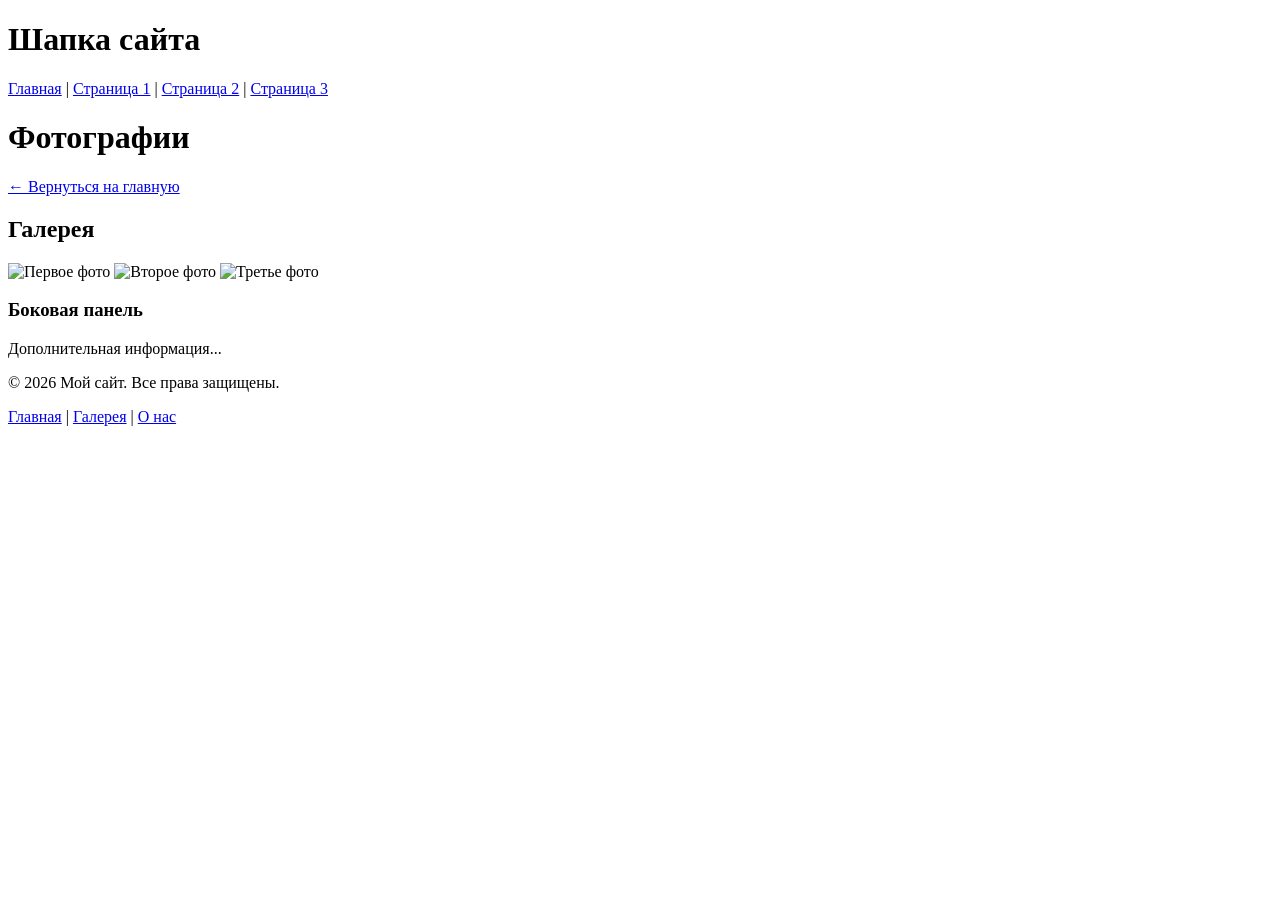
==== 1_photo.html @ 79c18a42 "Add files via upload" ====
<!DOCTYPE html>
<html lang="ru">
<head>
    <meta charset="UTF-8">
    <meta name="viewport" content="width=device-width, initial-scale=1.0">
    <title>Мурчальня</title>
    <link rel="stylesheet" href="styles/style.css">
    <link rel="icon" href="images/favicon.png" type="image/png">
</head>
<body>

    <header>
        <h1>Шапка сайта</h1>
    </header>

    <nav>
        <a href="index.html">Главная</a> |
        <a href="1_photo.html">Страница 1</a> |
        <a href="2_audio.html">Страница 2</a> |
        <a href="3_video.html">Страница 3</a>
    </nav>

    <div class="container">
        <main>
            <h1>Фотографии</h1>
            <p><a href="index.html">← Вернуться на главную</a></p>

            <h2>Галерея</h2>
            <img src="images/photo1.jpg" alt="Первое фото" width="300">
            <img src="images/photo2.jpg" alt="Второе фото" width="300">
            <img src="images/photo3.jpg" alt="Третье фото" width="300">
        </main>

        <aside>
            <h3>Боковая панель</h3>
            <p>Дополнительная информация...</p>
        </aside>
    </div>

    <footer>
        <p>&copy; 2026 Мой сайт. Все права защищены.</p>
        <div class="footer-links">
            <a href="index.html">Главная</a> | 
            <a href="1_photo.html">Галерея</a> | 
            <a href="#">О нас</a>
        </div>
    </footer>

</body>
</html>
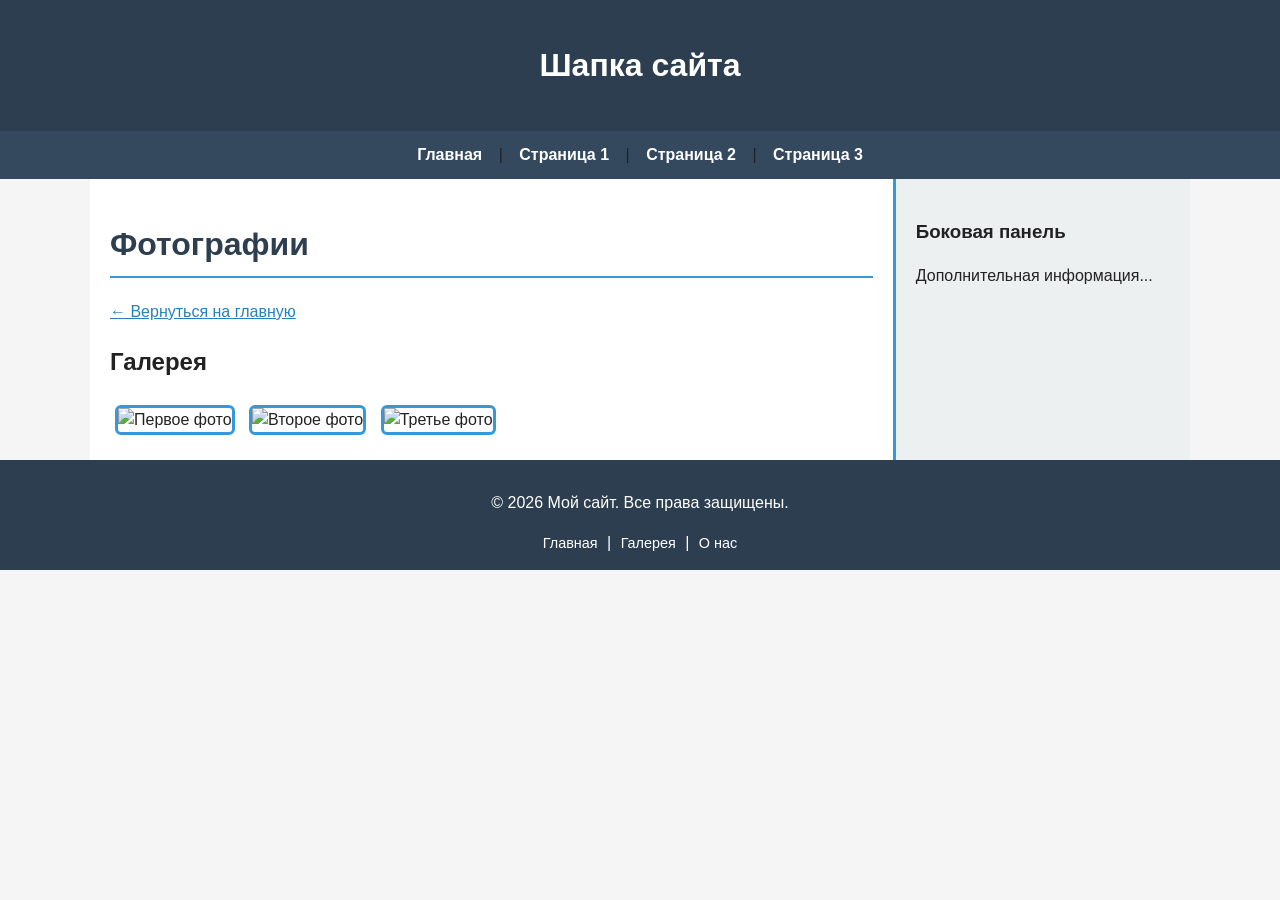
==== commit 3836daba: "1_photo.html" ====
--- a/1_photo.html
+++ b/1_photo.html
@@ -4,7 +4,7 @@
     <meta charset="UTF-8">
     <meta name="viewport" content="width=device-width, initial-scale=1.0">
     <title>Мурчальня</title>
-    <link rel="stylesheet" href="styles/style.css">
+    <link rel="stylesheet" href="style.css">
     <link rel="icon" href="images/favicon.png" type="image/png">
 </head>
 <body>
@@ -47,4 +47,4 @@
     </footer>
 
 </body>
-</html>+</html>
--- a/style.css
+++ b/style.css
@@ -0,0 +1,192 @@
+.hero {
+    background-color: #e3f2fd; /* Светло-голубой фон */
+    padding: 40px 20px;
+    text-align: center;
+    border-radius: 10px;
+    margin-bottom: 30px;
+}
+.hero h1 {
+    color: #2c3e50;
+    margin-bottom: 15px;
+}
+.btn {
+    display: inline-block;
+    background-color: #3498db;
+    color: white;
+    padding: 12px 24px;
+    text-decoration: none;
+    border-radius: 5px;
+    font-weight: bold;
+    margin-top: 15px;
+}
+.btn:hover {
+    background-color: #2980b9;
+}
+
+/* --- Общее --- */
+body {
+    font-family: Arial, sans-serif;
+    margin: 0;
+    background-color: #f5f5f5;
+    color: #222;
+    line-height: 1.5;
+}
+
+/* --- Шапка --- */
+header {
+    background-color: #2c3e50;
+    color: #ffffff;
+    padding: 20px;
+    text-align: center;
+}
+
+/* --- Навигация --- */
+nav {
+    background-color: #34495e;
+    padding: 12px;
+    text-align: center;
+}
+
+nav a {
+    color: #ffffff;
+    text-decoration: none;
+    margin: 0 12px;
+    font-weight: bold;
+}
+
+nav a:hover {
+    text-decoration: underline;
+}
+
+/* --- Основной блок --- */
+main {
+    flex: 3;
+    padding: 20px;
+    background-color: #ffffff;
+}
+
+main h1 {
+    color: #2c3e50;
+    border-bottom: 2px solid #3498db;
+    padding-bottom: 8px;
+}
+
+main p {
+    text-align: justify;
+}
+
+/* --- Боковая панель --- */
+aside {
+    flex: 1;
+    padding: 20px;
+    background-color: #ecf0f1;
+    border-left: 3px solid #3498db;
+}
+
+/* --- Подвал --- */
+footer {
+    background-color: #2c3e50;
+    color: #ffffff;
+    text-align: center;
+    padding: 15px;
+}
+
+/* --- Обёртка для main + aside --- */
+.container {
+    display: flex;
+    max-width: 1100px;
+    margin: 0 auto;
+}
+
+/* --- Картинки --- */
+img {
+    border: 3px solid #3498db;
+    border-radius: 6px;
+    margin: 5px;
+}
+
+/* --- Таблицы стилей — ссылки на главную --- */
+a {
+    color: #2980b9;
+}
+
+a:hover {
+    color: #e74c3c;
+}
+
+/* Контейнер для карточек */
+.cards-container {
+    display: flex;
+    gap: 20px; /* Расстояние между карточками */
+    margin-top: 20px;
+    flex-wrap: wrap; /* Чтобы карточки переносились на новую строку, если не влезают */
+}
+
+/* Сама карточка */
+.card {
+    flex: 1; /* Карточки делят место поровну */
+    min-width: 200px; /* Минимальная ширина карточки */
+    background-color: #ffffff;
+    border: 1px solid #ddd;
+    border-radius: 10px; /* Скругление углов */
+    text-decoration: none; /* Убираем подчеркивание ссылки */
+    color: #333; /* Цвет текста */
+    overflow: hidden; /* Чтобы картинка не вылезала за края */
+    box-shadow: 0 4px 6px rgba(0,0,0,0.1); /* Легкая тень */
+    transition: transform 0.2s, box-shadow 0.2s; /* Плавная анимация */
+}
+
+/* Эффект при наведении мыши на карточку */
+.card:hover {
+    transform: translateY(-5px); /* Карточка чуть поднимается вверх */
+    box-shadow: 0 8px 12px rgba(0,0,0,0.2); /* Тень становится больше */
+}
+
+/* Верхняя цветная часть карточки с эмодзи */
+.card-image {
+    width: 100%;
+    height: 150px; /* Фиксированная высота для картинок */
+    object-fit: cover; /* Картинка заполняет блок, не искажаясь */
+    display: block;
+}
+
+/* Текстовая часть карточки */
+.card-content {
+    padding: 15px;
+}
+
+.card-content h3 {
+    margin-top: 0;
+    margin-bottom: 10px;
+}
+
+.card-content p {
+    font-size: 0.9em;
+    color: #666;
+    margin-bottom: 0;
+}
+
+/* Настройки для ссылок в подвале */
+.footer-links {
+    margin-top: 10px; /* Отступ сверху от текста копирайта */
+}
+
+.footer-links a {
+    color: #ffffff; /* Белый цвет текста */
+    text-decoration: none; /* Убираем подчеркивание */
+    margin: 0 5px; /* Немного отступаем по бокам от вертикальной черты */
+    font-size: 0.9em; /* Делаем шрифт чуть меньше основного */
+}
+
+/* Эффект при наведении */
+.footer-links a:hover {
+    color: #3498db; /* Ссылка становится синей при наведении */
+    text-decoration: underline;
+}
+.about-content ul {
+    margin-bottom: 20px;
+    padding-left: 20px;
+}
+.about-content li {
+    margin-bottom: 10px;
+}
